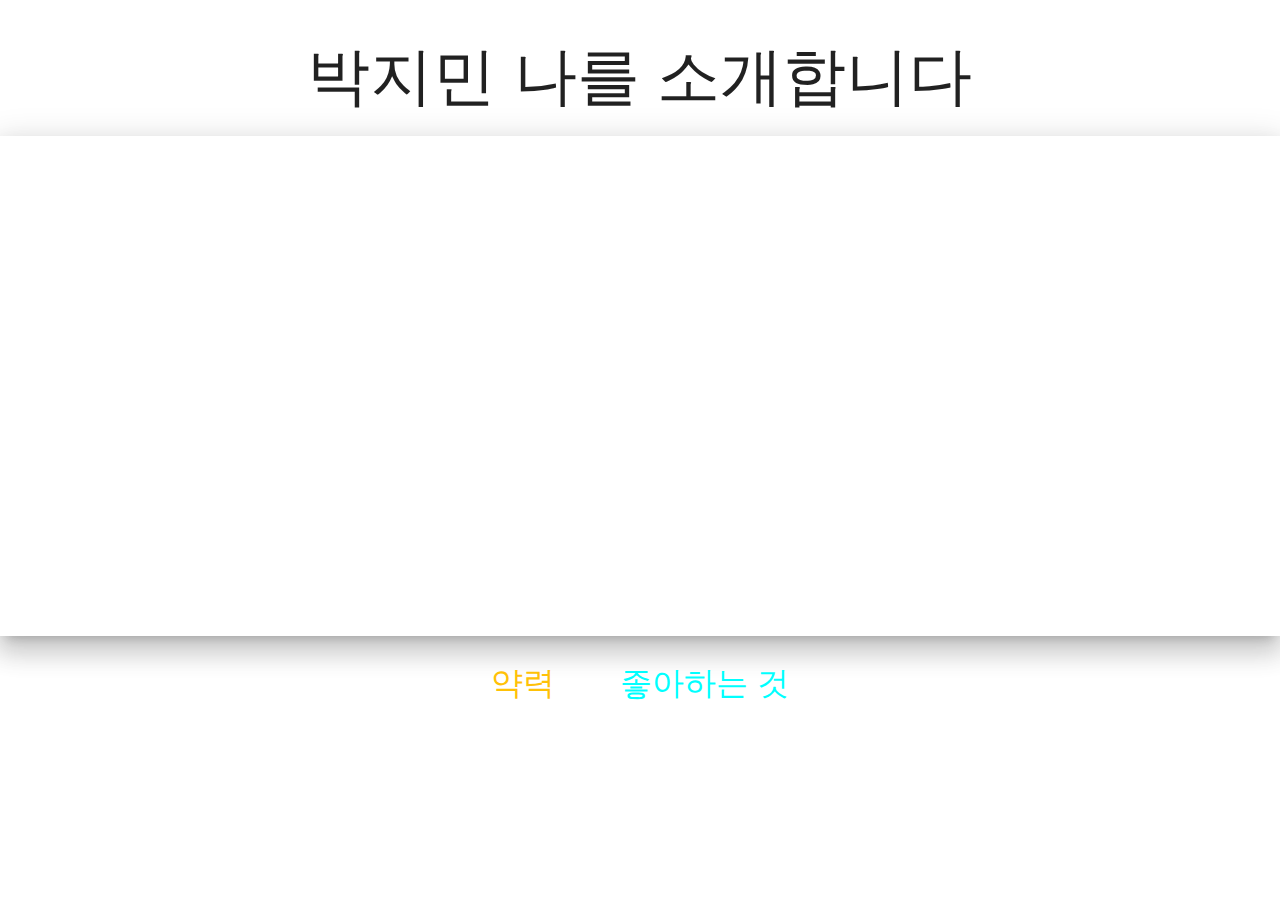
==== index.html @ 3729fc66 "commit" ====
<!DOCTYPE html>
<html lang="en">
  <head>
    <meta charset="UTF-8" />
    <meta name="viewport" content="width=device-width, initial-scale=1.0" />
    <title>Introduce P.Jimin</title>
    <link rel="stylesheet" href="./css/style.css" />
    <link
      rel="stylesheet"
      href="https://cdnjs.cloudflare.com/ajax/libs/materialize/1.0.0/css/materialize.min.css"
    />
  </head>
  <body>
    <h1 class="center-align">박지민 나를 소개합니다</h1>
    <img
      src="./img/p1.png"
      alt=""
      height="500px"
      class="center-block z-depth-4"
    />
    <br />
    <div class="nav">
      <a href="./profile.html" id="pro">약력</a>
      <a href="./favorite.html" id="fav">좋아하는 것</a>
    </div>
  </body>
</html>
---- css/style.css ----
html,
body {
  margin: 0px;
  padding: 0px;
  overflow: hidden;
  width: 100%;
  height: 100%;
}

.nav {
  text-align: center;
  position: relative;
}
.nav > a {
  text-decoration: none;
  color: hsl(197, 71%, 73%);
  margin: 0 30px;
  font-size: 32px;
}
.bold {
  font-weight: bolder;
}
ul {
  list-style: none;
  font-size: 52px;
}
li {
  padding: 30px;
  text-align: center;
}

button {
  position: absolute;
  left: 70px;
  top: 40px;
  padding: 10px;
  border-radius: 30px;
  outline: none;
  border: none;
  background-color: #f48fb1;
}
#fav {
  color: cyan;
}
#pro {
  color: #ffc107;
}

button:hover {
  cursor: pointer;
  background-color: #e91e63;
}

button:active {
  background-color: #880e4f;
}

@keyframes rotate {
  from {
    transform: rotate(0deg);
  }
  to {
    transform: rotate(360deg);
  }
}

img {
  animation: rotate 5s linear infinite;
}

.f-video {
  margin-top: 75px;
  text-align: center;
}

iframe {
  display: block;
  margin-left: calc(50% - 478px);
}
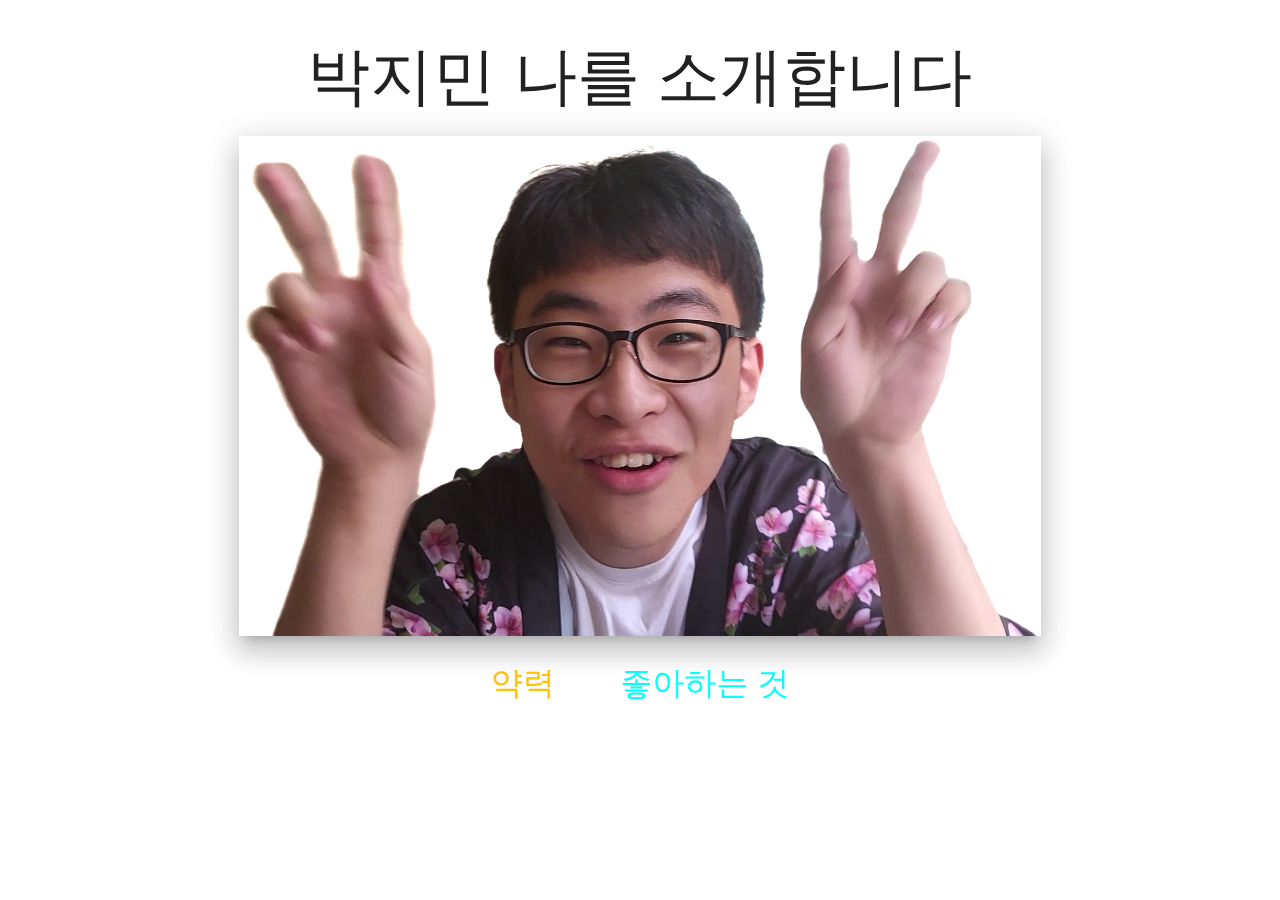
==== commit 126bcced: "commit" ====
--- a/index.html
+++ b/index.html
@@ -13,7 +13,7 @@
   <body>
     <h1 class="center-align">박지민 나를 소개합니다</h1>
     <img
-      src="./img/p1.png"
+      src="/img/p1.png"
       alt=""
       height="500px"
       class="center-block z-depth-4"
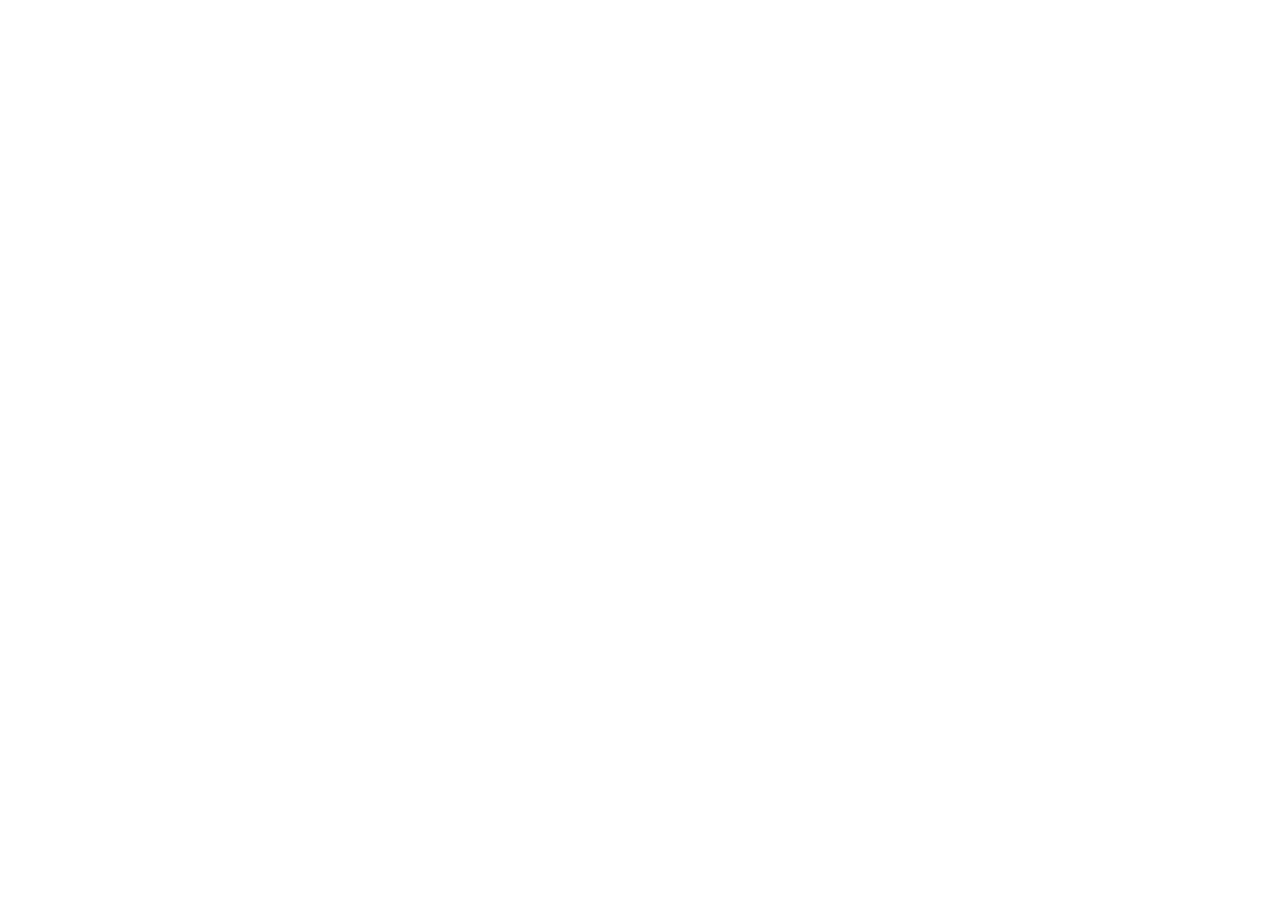
==== commit e18ceca5: "TEST :: test용 마크다운 추가" ====
--- a/index.html
+++ b/index.html
@@ -9,19 +9,23 @@
       rel="stylesheet"
       href="https://cdnjs.cloudflare.com/ajax/libs/materialize/1.0.0/css/materialize.min.css"
     />
+    <script src="https://cdn.jsdelivr.net/npm/marked/marked.min.js"></script>
   </head>
   <body>
-    <h1 class="center-align">박지민 나를 소개합니다</h1>
-    <img
-      src="/img/p1.png"
-      alt=""
-      height="500px"
-      class="center-block z-depth-4"
-    />
-    <br />
-    <div class="nav">
-      <a href="./profile.html" id="pro">약력</a>
-      <a href="./favorite.html" id="fav">좋아하는 것</a>
+    <script src="./script.js"></script>
+    <div id="markdown-content">
+      <!-- Your Markdown content here -->
     </div>
+    <script>
+      // Get Markdown content
+      let markdownContent =
+        document.getElementById("markdown-content").innerHTML;
+
+      // Parse Markdown to HTML
+      let htmlContent = marked(markdownContent);
+
+      // Replace Markdown content with HTML
+      document.getElementById("markdown-content").innerHTML = htmlContent;
+    </script>
   </body>
 </html>
--- a/css/style.css
+++ b/css/style.css
@@ -21,12 +21,31 @@
   font-weight: bolder;
 }
 ul {
+  margin-top: 1em;
   list-style: none;
   font-size: 52px;
+  display: flex;
+  flex-direction: column;
+  padding: 0;
+  align-items: center;
 }
 li {
-  padding: 30px;
+  padding: 24px;
+  margin-bottom: 1em;
   text-align: center;
+  width: fit-content;
+  border: solid 3px;
+  border-image: linear-gradient(
+    to right,
+    purple,
+    blue,
+    green,
+    yellow,
+    orange,
+    red
+  );
+  border-image-slice: 1;
+  border-radius: 30px;
 }
 
 button {
@@ -69,11 +88,24 @@
 }
 
 .f-video {
-  margin-top: 75px;
   text-align: center;
+  margin: 0;
 }
 
 iframe {
   display: block;
   margin-left: calc(50% - 478px);
+  margin-top: 1em;
 }
+
+.name {
+  border-radius: 1em;
+  padding: 1em;
+  margin-top: 75px;
+  position: relative;
+  width: fit-content;
+  height: fit-content;
+  box-shadow: 4px 12px #e91e63;
+  border: 1px solid #e91e63;
+  left: calc(50% - 50px);
+}
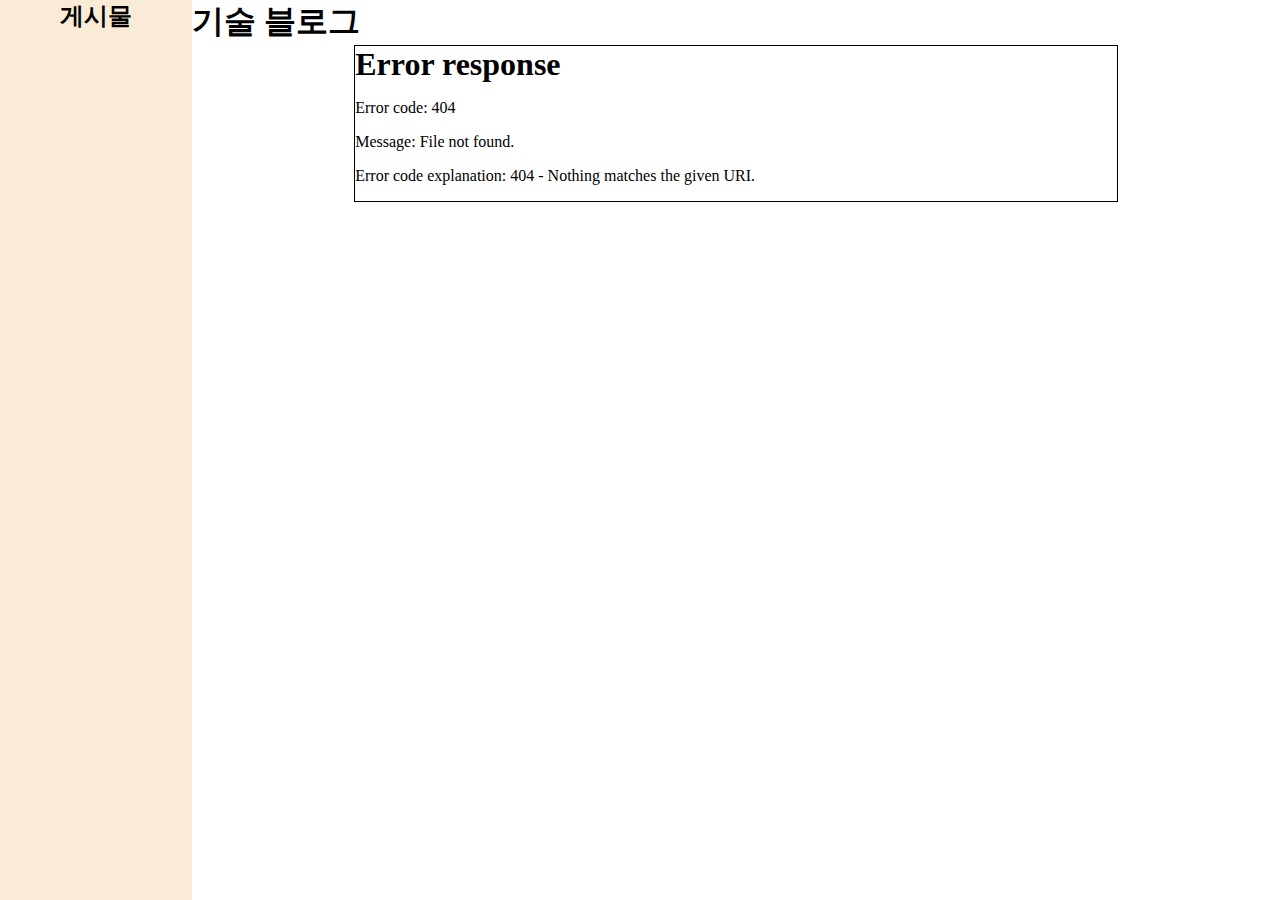
==== commit ac0ff596: "SETTING :: 마크다운 파일 불러오기" ====
--- a/index.html
+++ b/index.html
@@ -3,29 +3,28 @@
   <head>
     <meta charset="UTF-8" />
     <meta name="viewport" content="width=device-width, initial-scale=1.0" />
-    <title>Introduce P.Jimin</title>
+    <title>Tech Blog</title>
     <link rel="stylesheet" href="./css/style.css" />
-    <link
-      rel="stylesheet"
-      href="https://cdnjs.cloudflare.com/ajax/libs/materialize/1.0.0/css/materialize.min.css"
-    />
-    <script src="https://cdn.jsdelivr.net/npm/marked/marked.min.js"></script>
   </head>
   <body>
+    <aside>
+      <h2>게시물</h2>
+      <div></div>
+      <div></div>
+      <div></div>
+      <div></div>
+      <div></div>
+      <div></div>
+    </aside>
+    <main>
+      <header>
+        <h1>기술 블로그</h1>
+      </header>
+      <section>
+        <div id="markdown-content"></div>
+      </section>
+    </main>
+    <script src="./marked.min.js"></script>
     <script src="./script.js"></script>
-    <div id="markdown-content">
-      <!-- Your Markdown content here -->
-    </div>
-    <script>
-      // Get Markdown content
-      let markdownContent =
-        document.getElementById("markdown-content").innerHTML;
-
-      // Parse Markdown to HTML
-      let htmlContent = marked(markdownContent);
-
-      // Replace Markdown content with HTML
-      document.getElementById("markdown-content").innerHTML = htmlContent;
-    </script>
   </body>
 </html>
--- a/css/style.css
+++ b/css/style.css
@@ -1,111 +1,59 @@
-html,
-body {
-  margin: 0px;
-  padding: 0px;
-  overflow: hidden;
-  width: 100%;
-  height: 100%;
-}
-
-.nav {
-  text-align: center;
-  position: relative;
-}
-.nav > a {
-  text-decoration: none;
-  color: hsl(197, 71%, 73%);
-  margin: 0 30px;
-  font-size: 32px;
-}
-.bold {
-  font-weight: bolder;
-}
-ul {
-  margin-top: 1em;
-  list-style: none;
-  font-size: 52px;
-  display: flex;
-  flex-direction: column;
-  padding: 0;
-  align-items: center;
-}
-li {
-  padding: 24px;
-  margin-bottom: 1em;
-  text-align: center;
-  width: fit-content;
-  border: solid 3px;
-  border-image: linear-gradient(
-    to right,
-    purple,
-    blue,
-    green,
-    yellow,
-    orange,
-    red
-  );
-  border-image-slice: 1;
-  border-radius: 30px;
-}
-
-button {
-  position: absolute;
-  left: 70px;
-  top: 40px;
-  padding: 10px;
-  border-radius: 30px;
-  outline: none;
-  border: none;
-  background-color: #f48fb1;
-}
-#fav {
-  color: cyan;
-}
-#pro {
-  color: #ffc107;
-}
-
-button:hover {
-  cursor: pointer;
-  background-color: #e91e63;
-}
-
-button:active {
-  background-color: #880e4f;
-}
-
-@keyframes rotate {
-  from {
-    transform: rotate(0deg);
-  }
-  to {
-    transform: rotate(360deg);
-  }
-}
-
-img {
-  animation: rotate 5s linear infinite;
-}
-
-.f-video {
-  text-align: center;
+h1,
+h2,
+h3,
+h4,
+h5,
+h6 {
   margin: 0;
 }
 
-iframe {
-  display: block;
-  margin-left: calc(50% - 478px);
-  margin-top: 1em;
+body {
+  width: 100vw;
+  height: 100vh;
+  display: flex;
+  margin: 0;
+  padding: 0;
+  overflow-x: hidden;
 }
 
-.name {
-  border-radius: 1em;
-  padding: 1em;
-  margin-top: 75px;
+header {
+  height: 5%;
+  min-width: 64px;
+}
+
+aside {
+  display: flex;
+  flex-direction: column;
+  align-items: center;
+  width: 15%;
+  height: 100%;
+  min-width: 120px;
+  max-width: 400px;
+  display: flex;
+  flex-direction: column;
+  background-color: antiquewhite;
+}
+
+main {
+  box-sizing: border-box;
+  flex-grow: 1;
   position: relative;
-  width: fit-content;
-  height: fit-content;
-  box-shadow: 4px 12px #e91e63;
-  border: 1px solid #e91e63;
-  left: calc(50% - 50px);
 }
+
+section {
+  display: flex;
+  justify-content: center;
+  width: 100%;
+}
+
+#markdown-content {
+  width: 70%;
+  height: 100%;
+  border: 1px solid black;
+}
+
+@media screen and (max-width: 790px) {
+  aside {
+    display: none;
+  }
+}
